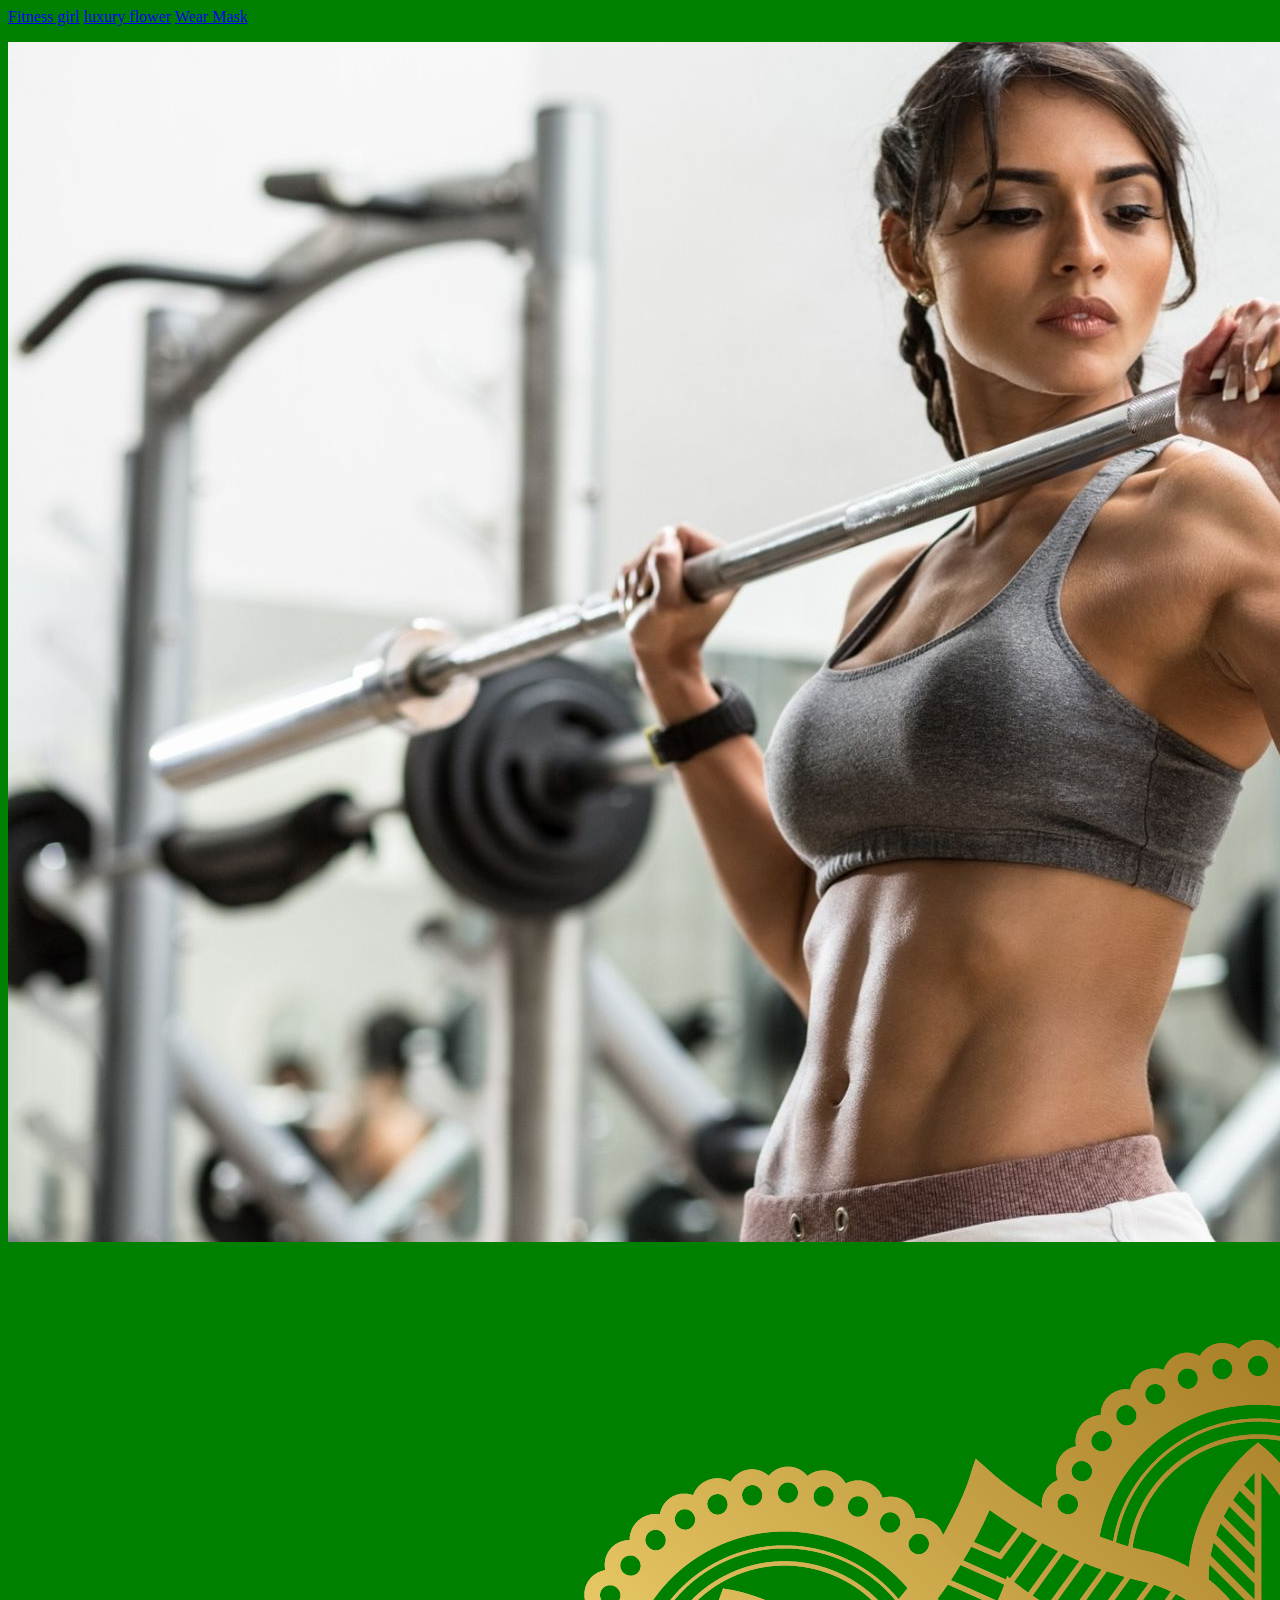
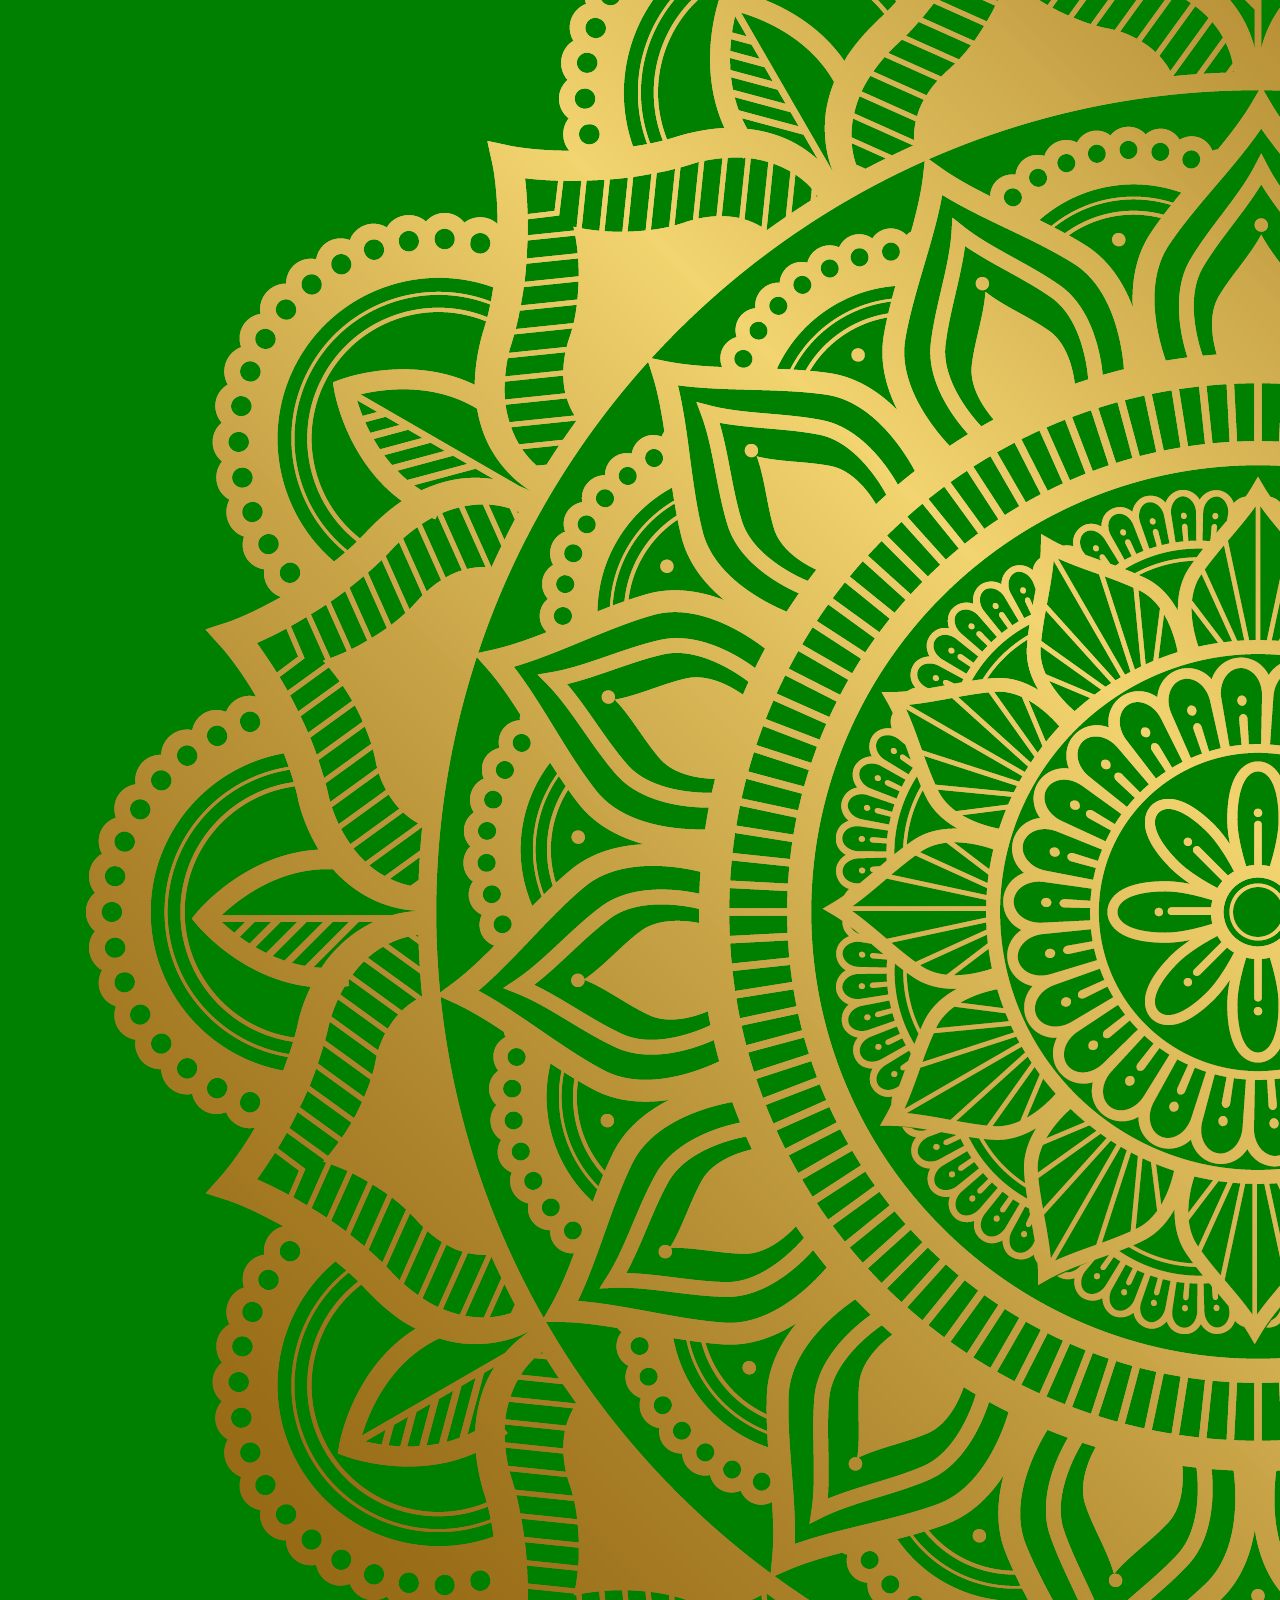
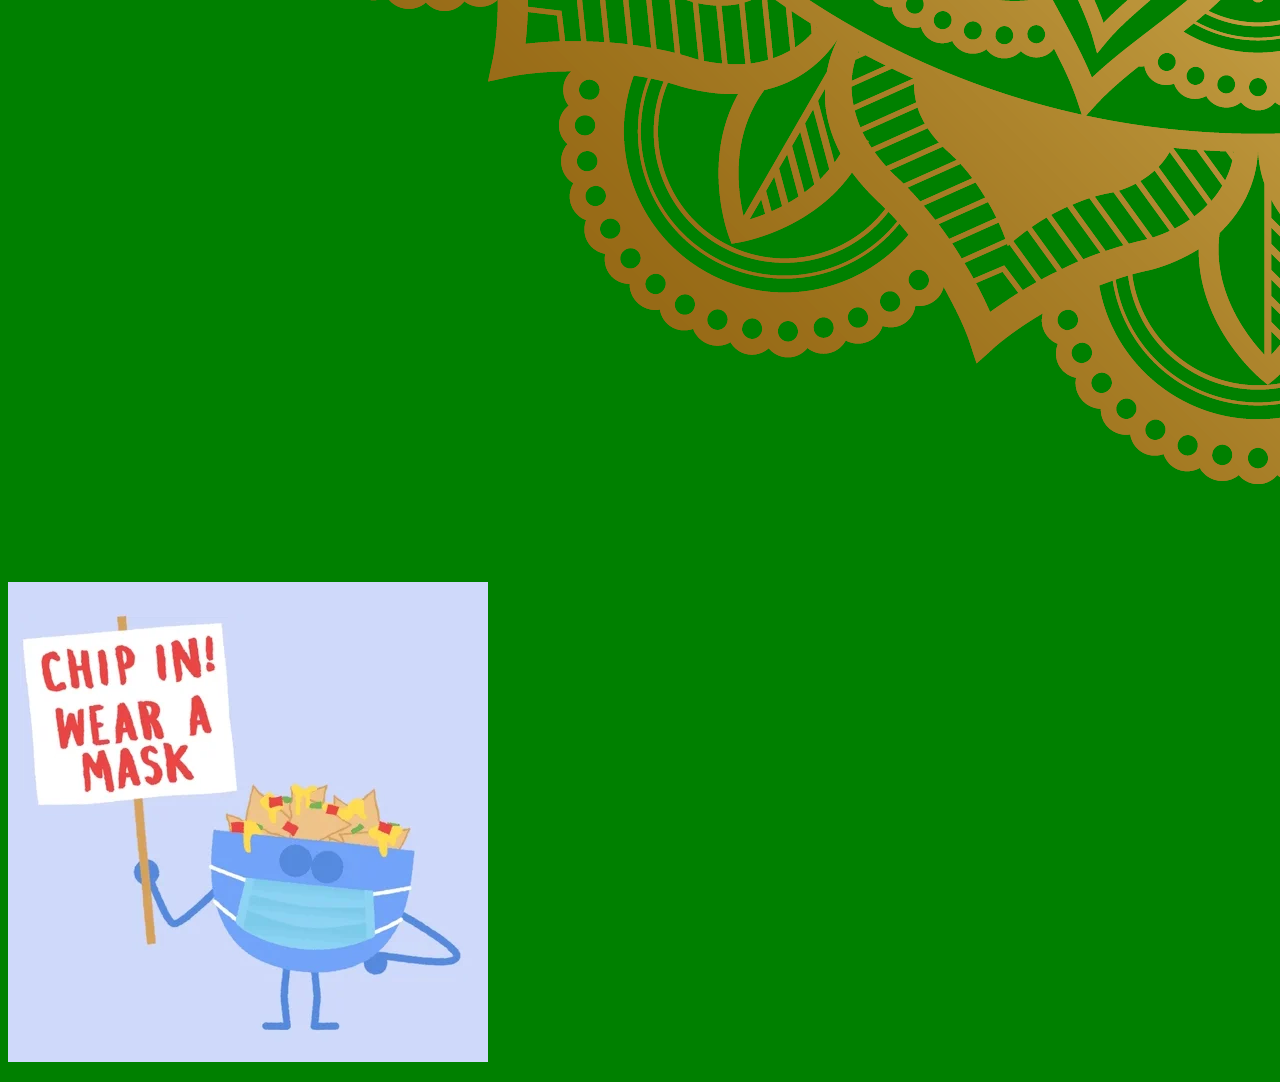
==== site/index2.html @ 4808bcc6 "Update" ====
<!doctype html>
	<head><meta charset="utf-8"><title>小常识</title>
	<style type="text/css">body{background-color:green;}</style>
   </head>
<body>
	<div>
		<a href="#11">Fitness girl</a>
		<a href="#12">luxury flower</a>
		<a href="#13">Wear Mask</a>

	<div id="11"><p><img src="../fitness.jpg" alt="Fitness" title="Fitness Girl" /></p></div>
	
	<p><div id="12"><img src="../luxury flower.png" alt="luxury" title="luxury flower" /></p></div>

    <p><div id="13"><img src="../giphy.gif" alt="Wear Mask" title="Mask" /></p></div>
</div>
</body>
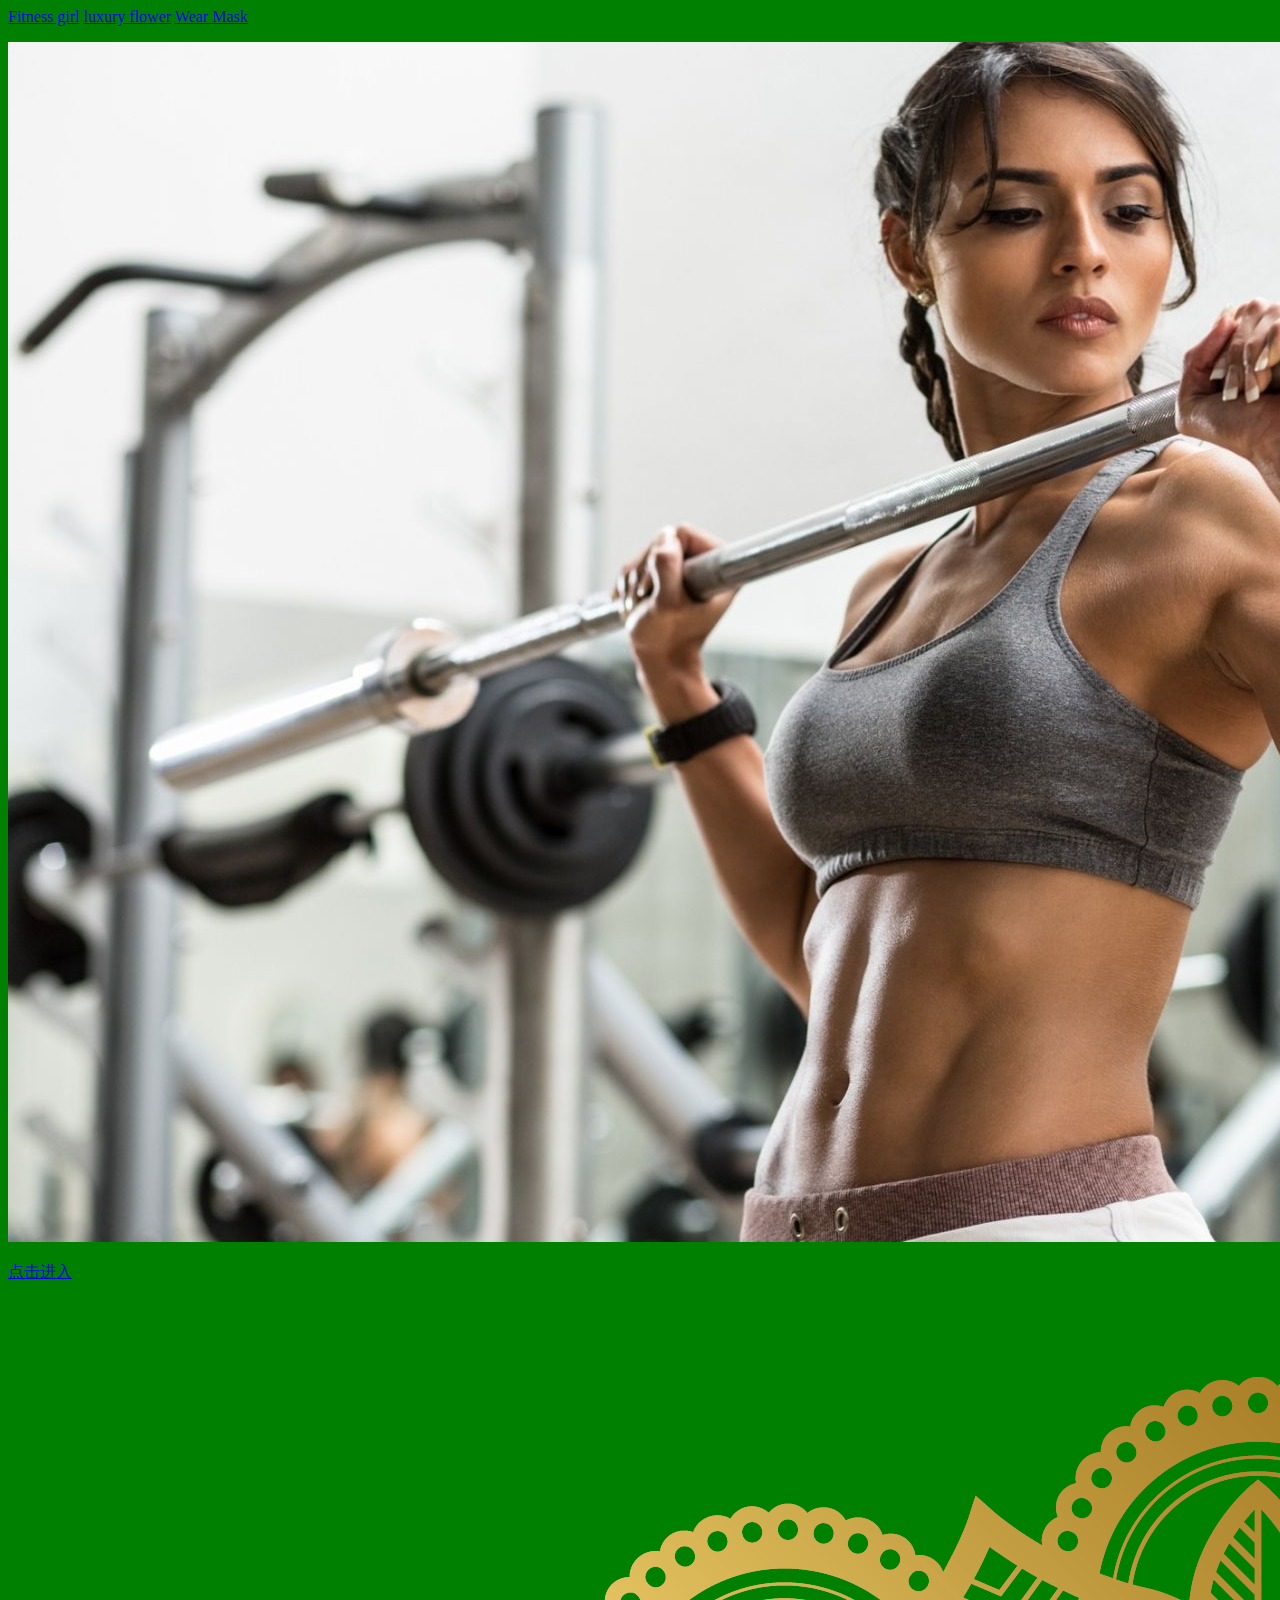
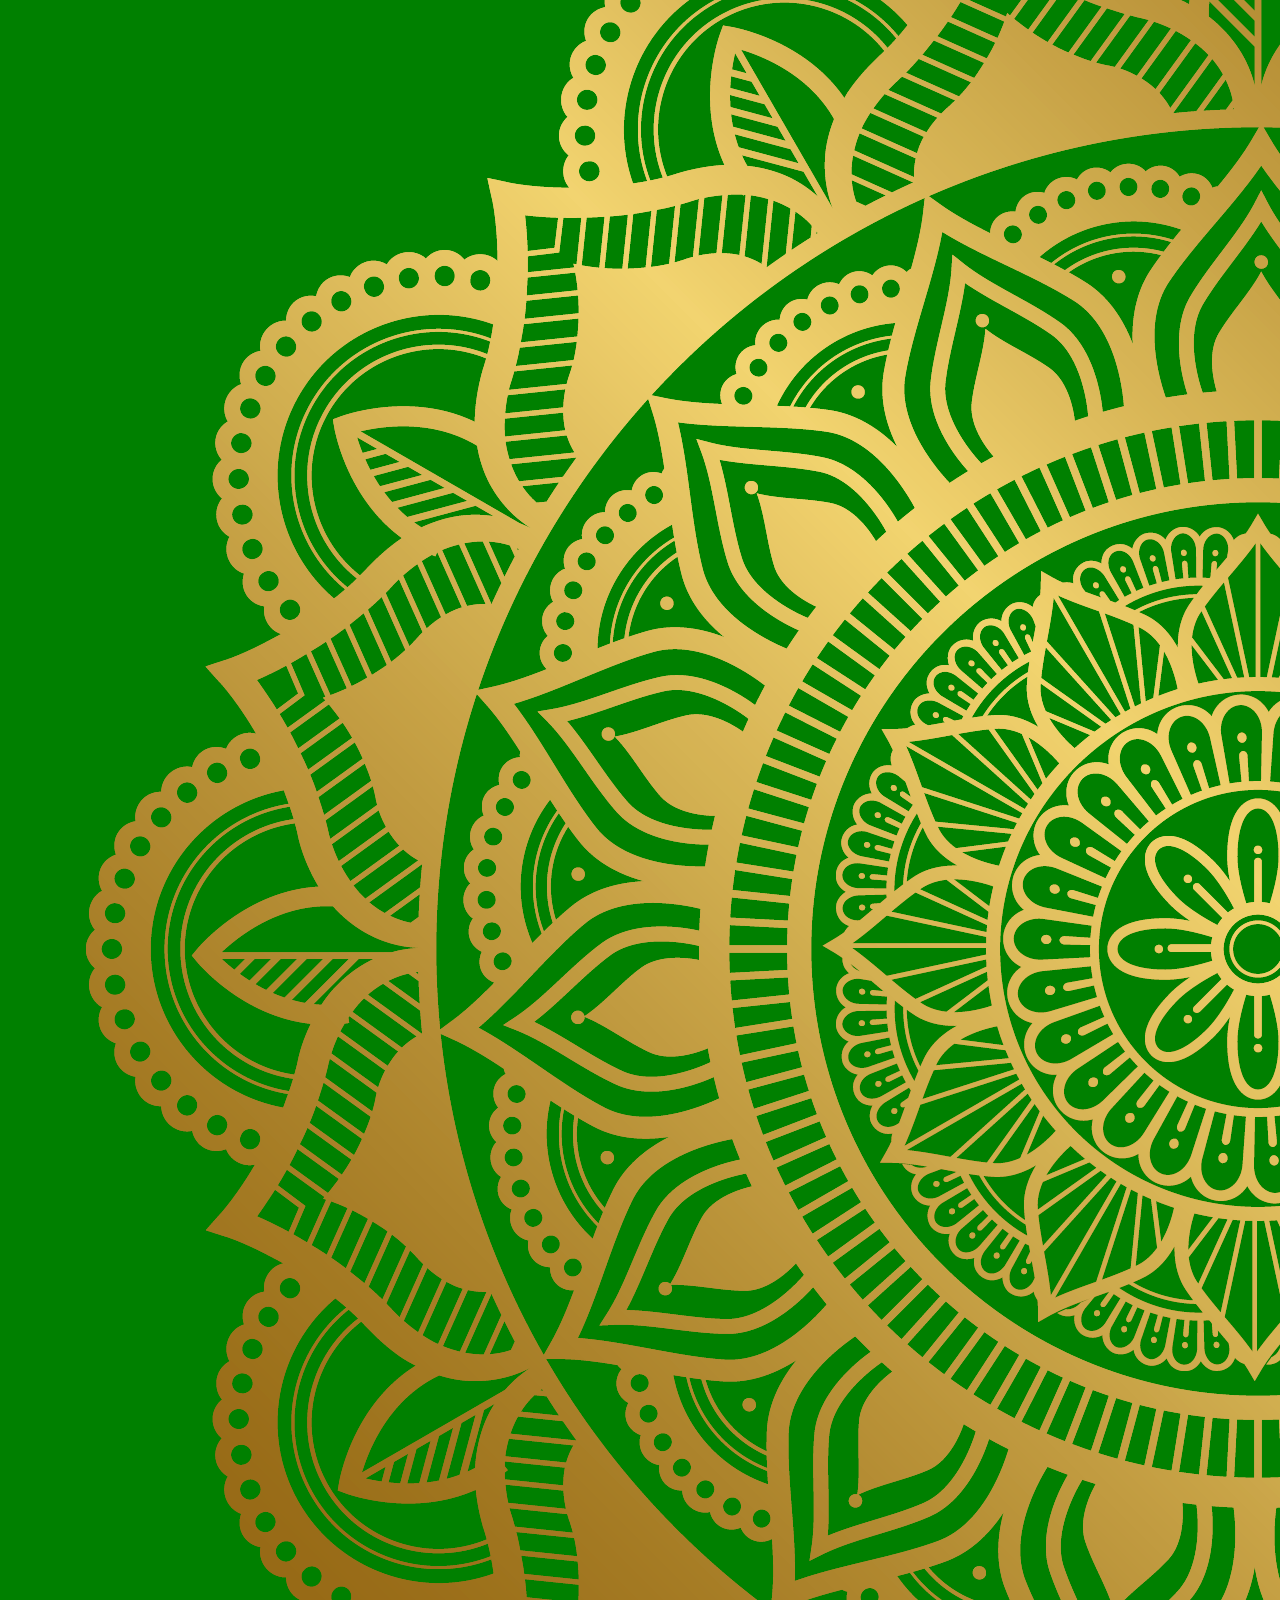
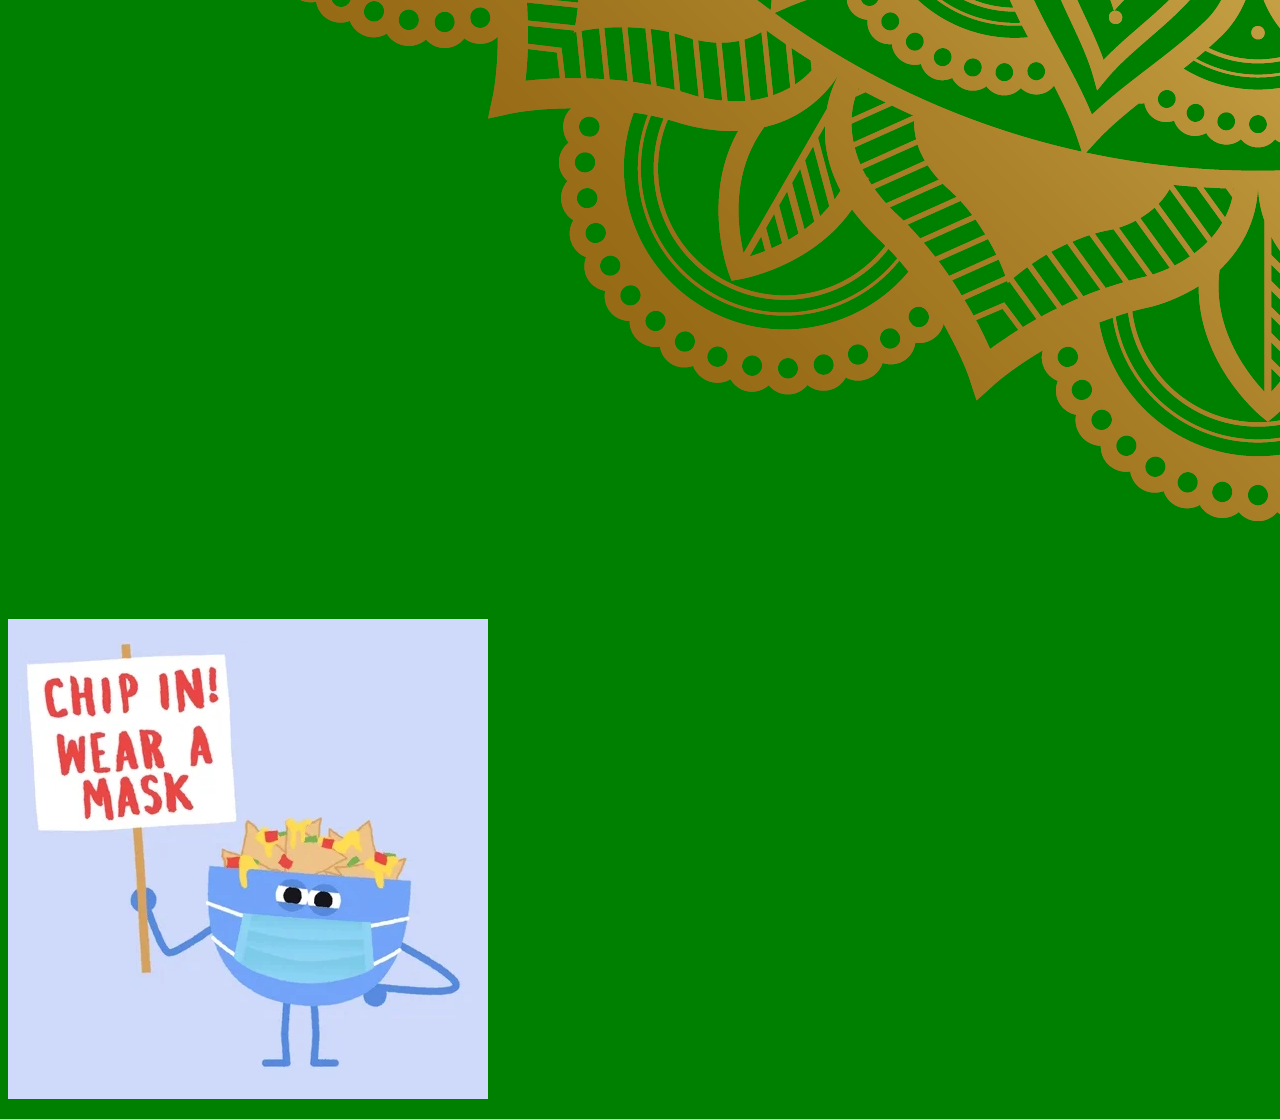
==== commit 217041de: "update" ====
--- a/site/index2.html
+++ b/site/index2.html
@@ -9,9 +9,9 @@
 		<a href="#13">Wear Mask</a>
 
 	<div id="11"><p><img src="../fitness.jpg" alt="Fitness" title="Fitness Girl" /></p></div>
-	
+	<p><a href="index3.html">点击进入</p>
 	<p><div id="12"><img src="../luxury flower.png" alt="luxury" title="luxury flower" /></p></div>
 
-    <p><div id="13"><img src="../giphy.gif" alt="Wear Mask" title="Mask" /></p></div>
-</div>
+    <p><div id="13"><img src="../giphy.gif" alt="Wear Mask" title="Mask" /></p>
+
 </body>